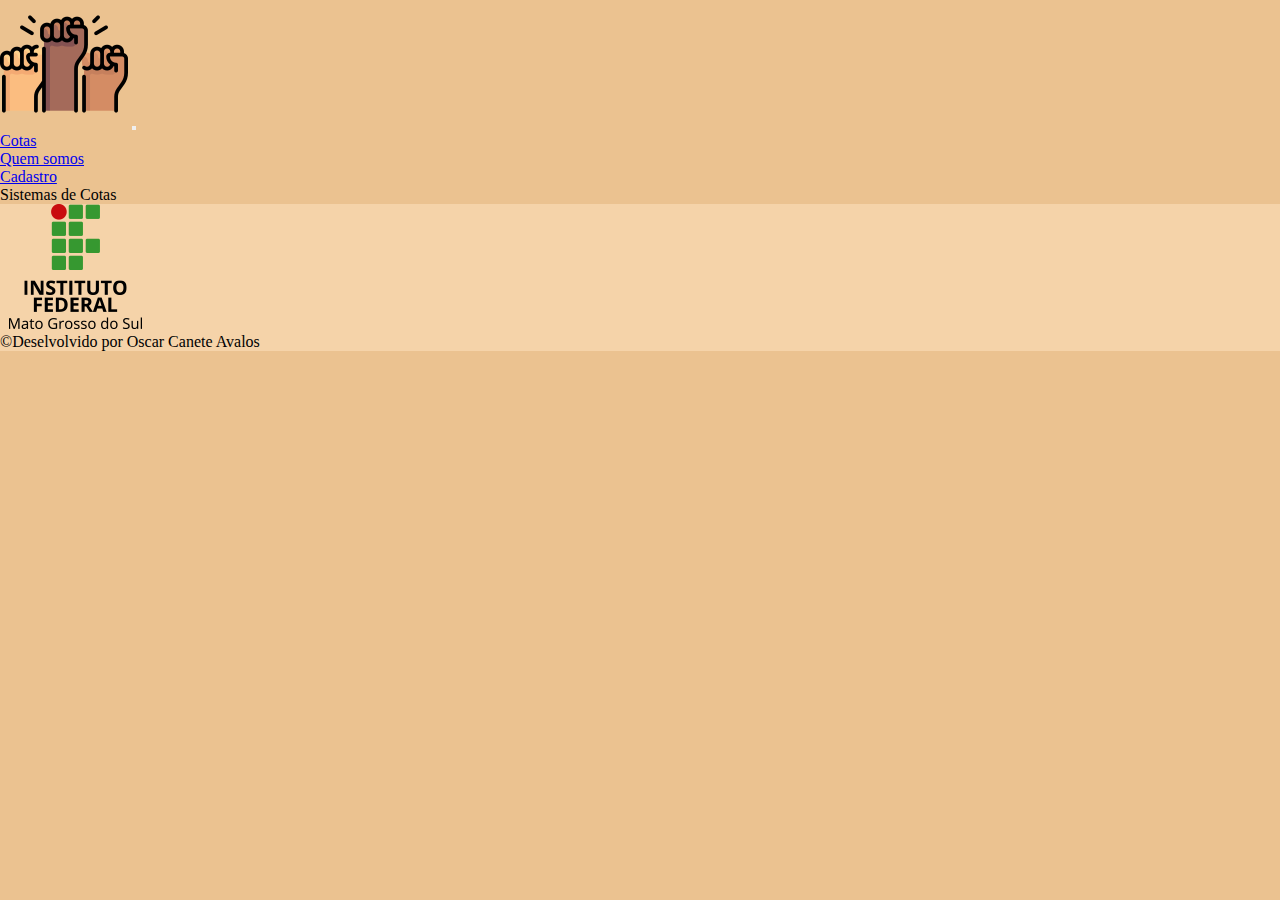
==== index.html @ b0c3e53b "mudei o nome pra index" ====
<!doctype html>
<html lang="pt-br">

<head>
  <meta charset="utf-8">
  <meta name="viewport" content="width=device-width, initial-scale=1">
  <title>Cotas 2 </title>
  <link href="https://cdn.jsdelivr.net/npm/bootstrap@5.2.0/dist/css/bootstrap.min.css" rel="stylesheet"
    integrity="sha384-gH2yIJqKdNHPEq0n4Mqa/HGKIhSkIHeL5AyhkYV8i59U5AR6csBvApHHNl/vI1Bx" crossorigin="anonymous">
  <link rel="stylesheet" href="home.css">
</head>

<body>
  <header>
    <nav class="navbar navbar-expand-lg">
      <div class="container-fluid">
        <a class="navbar-brand" href="#"><img src="./imgs/black-lives-matter.png" alt=""></a>
        <button class="navbar-toggler" type="button" data-bs-toggle="collapse" data-bs-target="#navbarNav"
          aria-controls="navbarNav" aria-expanded="false" aria-label="Toggle navigation">
          <span class="navbar-toggler-icon"></span>
        </button>
        <div class="collapse navbar-collapse justify-content-end fs-4" id="navbarNav">
          <ul class="navbar-nav p-5">
            <li class="nav-item">
              <a class="nav-link active" aria-current="page" href="#">Cotas</a>
            </li>
            <!-- <li class="nav-item">
                <a class="nav-link" href="#">Cotas</a>
              </li> -->
            <li class="nav-item">
              <a class="nav-link" href="#">Quem somos</a>
            </li>
            <li class="nav-item">
              <a class="nav-link" href="cadastro.html">Cadastro</a>
            </li>
          </ul>
        </div>
      </div>
    </nav>
  </header>
  <main>
      <p class="d-flex justify-content-center fs-1">Sistemas de Cotas</p>
      
  </main>
  <footer class="footer fixed-bottom d-flex justify-content-center p-3">

    <div class="d-flex align-items-center">
      <div class="flex-shrink-0">
        <a href="https://www.ifms.edu.br/" class="img-fluid ajusteImg" target="_blank"> <img src="./imgs/marcaifms.png" alt="IFMS"> </a>
      </div>
      <div class="flex-grow-1 ms-3">
        <p>&copy;Deselvolvido por Oscar Canete Avalos</p>
    </div>

  </footer>

  <script src="https://cdn.jsdelivr.net/npm/bootstrap@5.2.0/dist/js/bootstrap.bundle.min.js"
    integrity="sha384-A3rJD856KowSb7dwlZdYEkO39Gagi7vIsF0jrRAoQmDKKtQBHUuLZ9AsSv4jD4Xa"
    crossorigin="anonymous"></script>
</body>

</html>
---- home.css ----
*{
    margin: 0;
    padding: 0;
}

body{
    background-color: rgb(235, 194, 144);
}

footer{
    background-color: rgb(245, 211, 169);

}
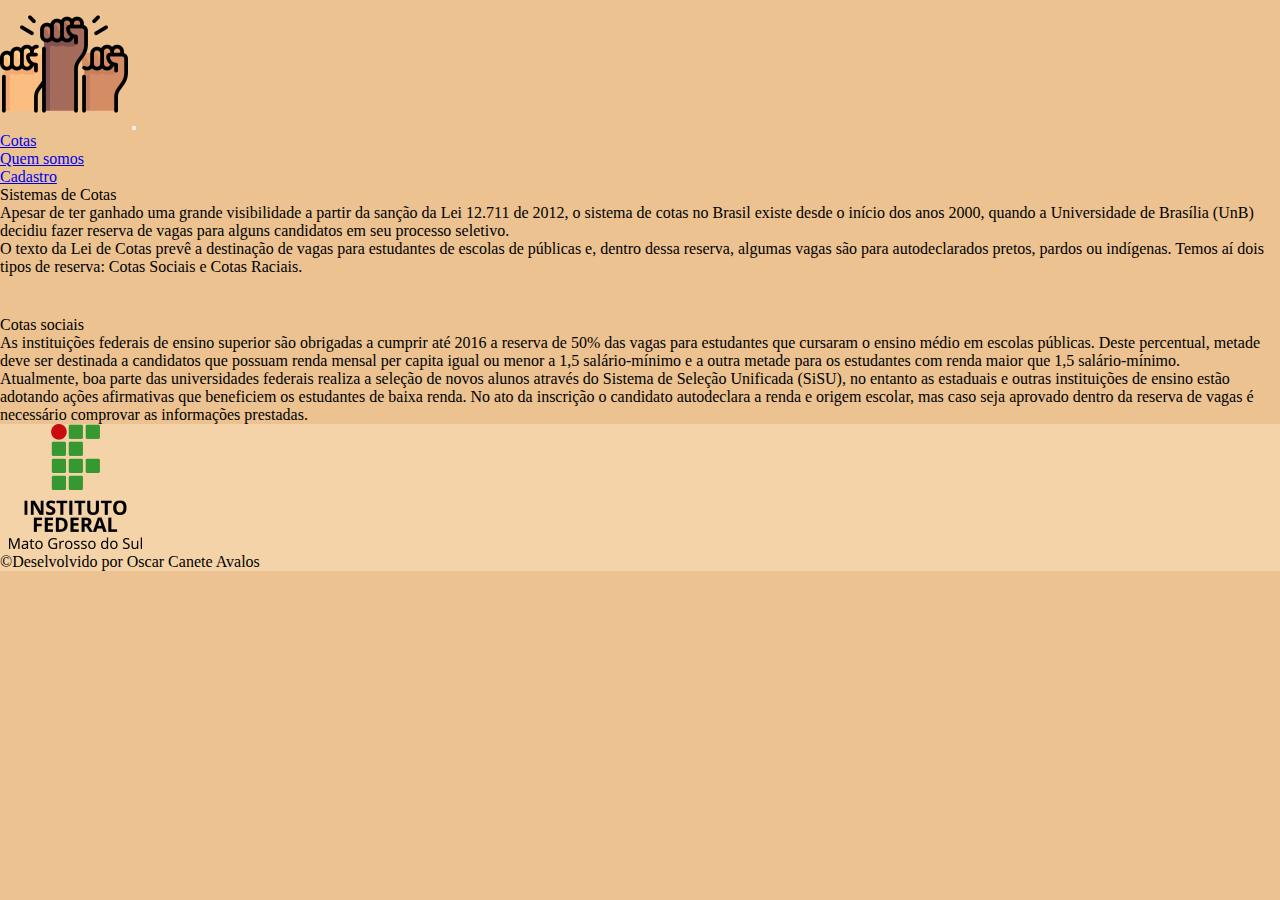
==== commit a385aa6a: "novas pastas e bug cadastro arrumado" ====
--- a/index.html
+++ b/index.html
@@ -4,17 +4,17 @@
 <head>
   <meta charset="utf-8">
   <meta name="viewport" content="width=device-width, initial-scale=1">
-  <title>Cotas 2 </title>
+  <title>Cotas</title>
   <link href="https://cdn.jsdelivr.net/npm/bootstrap@5.2.0/dist/css/bootstrap.min.css" rel="stylesheet"
     integrity="sha384-gH2yIJqKdNHPEq0n4Mqa/HGKIhSkIHeL5AyhkYV8i59U5AR6csBvApHHNl/vI1Bx" crossorigin="anonymous">
-  <link rel="stylesheet" href="home.css">
+  <link rel="stylesheet" href="./css/index.css">
 </head>
 
 <body>
   <header>
     <nav class="navbar navbar-expand-lg">
       <div class="container-fluid">
-        <a class="navbar-brand" href="#"><img src="./imgs/black-lives-matter.png" alt=""></a>
+        <a class="navbar-brand" href="#"><img src="./images/black-lives-matter.png" alt=""></a>
         <button class="navbar-toggler" type="button" data-bs-toggle="collapse" data-bs-target="#navbarNav"
           aria-controls="navbarNav" aria-expanded="false" aria-label="Toggle navigation">
           <span class="navbar-toggler-icon"></span>
@@ -38,22 +38,47 @@
       </div>
     </nav>
   </header>
-  <main>
-      <p class="d-flex justify-content-center fs-1">Sistemas de Cotas</p>
-      
+  <main class="container md-5">
+    <p class="d-flex justify-content-center fs-1">Sistemas de Cotas</p>
+    <div class="container d-flex justify-content-center fs-5">
+      <p>Apesar de ter ganhado uma grande visibilidade a partir da sanção da Lei 12.711 de 2012, o sistema de cotas no
+        Brasil existe desde o início dos anos 2000, quando a Universidade de Brasília (UnB) decidiu fazer reserva de
+        vagas
+        para alguns candidatos em seu processo seletivo.
+        <br>
+        O texto da Lei de Cotas prevê a destinação de vagas para estudantes de escolas de públicas e, dentro dessa
+        reserva, algumas vagas são para autodeclarados pretos, pardos ou indígenas. Temos aí dois tipos de reserva:
+        Cotas
+        Sociais e Cotas Raciais.
+      </p>
+    </div>
+
+    <p class="d-flex justify-content-center fs-1 titulo2">Cotas sociais</p>
+
+    <div class="container d-flex justify-content-center fs-5">
+      <p>As instituições federais de ensino superior são obrigadas a cumprir até 2016 a reserva de 50% das vagas para
+        estudantes que cursaram o ensino médio em escolas públicas. Deste percentual, metade deve ser destinada a
+        candidatos que possuam renda mensal per capita igual ou menor a 1,5 salário-mínimo e a outra metade para os
+        estudantes com renda maior que 1,5 salário-mínimo.
+        <br>
+        Atualmente, boa parte das universidades federais realiza a seleção de novos alunos através do Sistema de Seleção
+        Unificada (SiSU), no entanto as estaduais e outras instituições de ensino estão adotando ações afirmativas que
+        beneficiem os estudantes de baixa renda. No ato da inscrição o candidato autodeclara a renda e origem escolar,
+        mas caso seja aprovado dentro da reserva de vagas é necessário comprovar as informações prestadas.</p>
+    </div>
   </main>
-  <footer class="footer fixed-bottom d-flex justify-content-center p-3">
+  <footer class="footer d-flex justify-content-center p-3">
 
     <div class="d-flex align-items-center">
       <div class="flex-shrink-0">
-        <a href="https://www.ifms.edu.br/" class="img-fluid ajusteImg" target="_blank"> <img src="./imgs/marcaifms.png" alt="IFMS"> </a>
+        <a href="https://www.ifms.edu.br/" class="img-fluid ajusteImg" target="_blank"> <img
+            src="./images/marcaifms.png" alt="IFMS"> </a>
       </div>
       <div class="flex-grow-1 ms-3">
         <p>&copy;Deselvolvido por Oscar Canete Avalos</p>
-    </div>
+      </div>
 
   </footer>
-
   <script src="https://cdn.jsdelivr.net/npm/bootstrap@5.2.0/dist/js/bootstrap.bundle.min.js"
     integrity="sha384-A3rJD856KowSb7dwlZdYEkO39Gagi7vIsF0jrRAoQmDKKtQBHUuLZ9AsSv4jD4Xa"
     crossorigin="anonymous"></script>
--- a/css/index.css
+++ b/css/index.css
@@ -0,0 +1,15 @@
+*{
+    margin: 0;
+    padding: 0;
+}
+
+body{
+    background-color: rgb(235, 194, 144);
+} 
+.titulo2{
+    margin-top: 40px !important;
+}
+
+footer{
+    background-color: rgb(245, 211, 169);
+}
